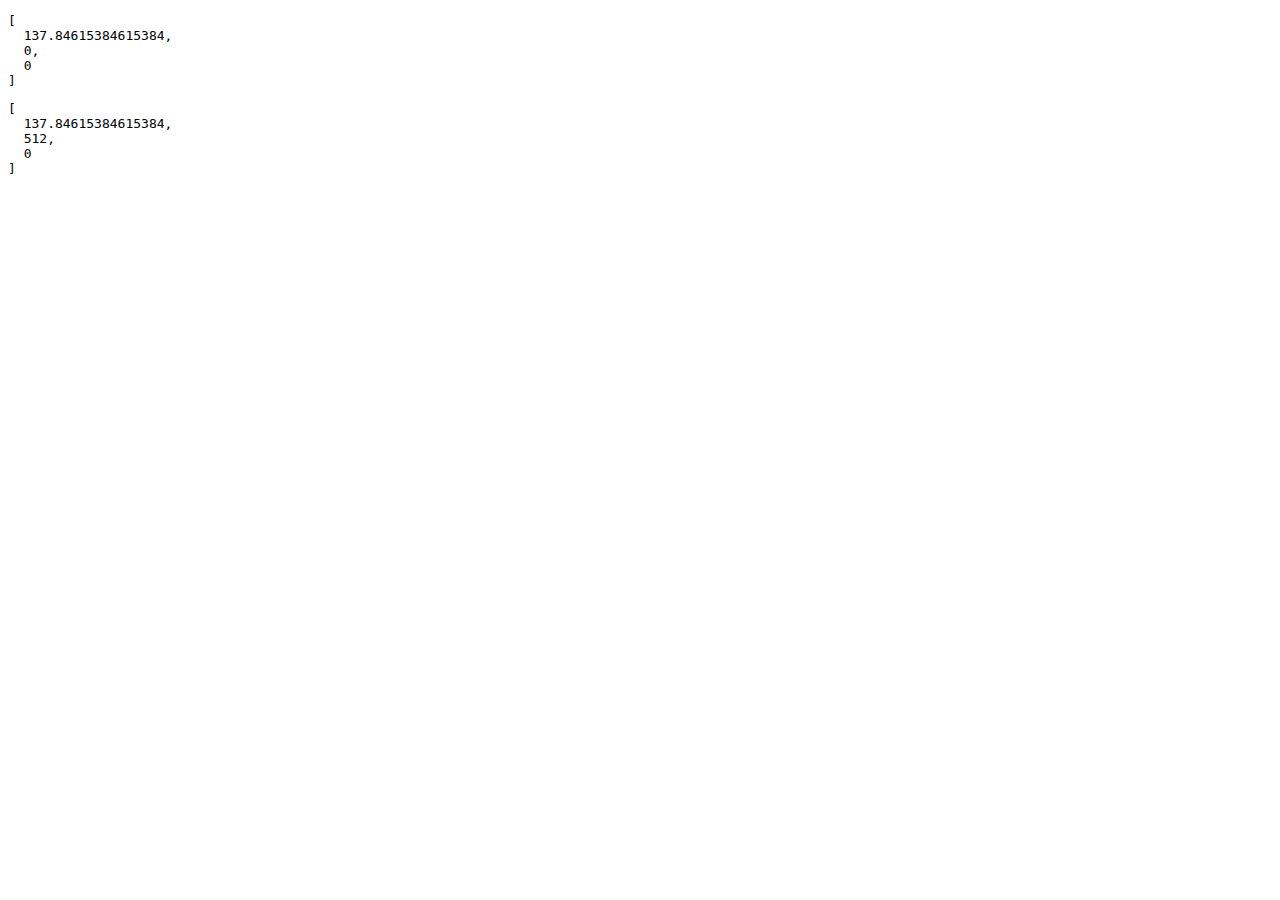
==== rcsTest/index.html @ c3010141 "add dicom rcs calculate" ====
<!DOCTYPE html>
<html>

<body>
  <div id="dropZone"></div>
</body>
<script src="../dicomParser.min.js"></script>
<script>
  function dumpDataSet(instance) {
    var json = JSON.stringify(instance, undefined, 2);
    return '<pre><code id="code" class="prettyprint">' + json + '</code></pre>';
  }

  function logToPage (instance) {
    document.getElementById('dropZone').innerHTML += dumpDataSet(instance);
  }

  function loadDICOM(fileName) {
    return new Promise((resolve, reject) => {
      var oReq = new XMLHttpRequest();
      oReq.open("GET", fileName, true);
      oReq.responseType = "arraybuffer";

      oReq.onload = function (oEvent) {
        var arrayBuffer = oReq.response; // Note: not oReq.responseText
        // console.log('result 1', arrayBuffer)
        if (arrayBuffer) {
          // var byteArray = new Uint8Array(arrayBuffer);
          // for (var i = 0; i < byteArray.byteLength; i++) {
          // // do something with each byte in the array
          // }
          var byteArray = new Uint8Array(arrayBuffer);
          var byteArray16 = new Uint16Array(arrayBuffer);
          var kb = byteArray.length / 1024;
          var mb = kb / 1024;
          var byteStr = mb > 1 ? mb.toFixed(3) + " MB" : kb.toFixed(0) + " KB";
          console.log('----------------------------------')
          console.log(byteArray)
          console.log(byteArray16)
          console.log('----------------------------------')
          // ----------------------------
          {
            var start = new Date().getTime();
            dataSet = dicomParser.parseDicom(byteArray);

            var options = {
              omitPrivateAttibutes: false,
              maxElementLength: 128
            };
            // console.log('toJS', dataSet)
            var instance = dicomParser.explicitDataSetToJS(dataSet, options);
            // console.log('instance', instance)
            resolve(instance)
            // Here we call dumpDataSet to recursively iterate through the DataSet and create an array
            // of strings of the contents.

            // var output = dumpDataSet(instance);

            // // Combine the array of strings into one string and add it to the DOM
            // document.getElementById('dropZone').innerHTML = output;
          }
          // ----------------------------
        }
      };
      oReq.send(null);
    })
  }

  function arrayStrToNumber(ary) {
    ary.forEach(function (value, i) {
      ary[i] = parseFloat(value)
    })
    return ary
  }

  // #1 從dicom tag中取出相對應的屬性 
  function FrameGeometry(instance) {

    return {
      FrameOfReferenceUID: instance['x00200052'],
      ImagePositionPatient: instance['x00200032'] ? arrayStrToNumber(instance['x00200032'].split('\\')) : undefined,  // 圖左上角座標
      ImageOrientationPatient: instance['x00200037'] ? arrayStrToNumber(instance['x00200037'].split('\\')) : undefined, // 圖 X,Y 方向向量
      PixelSpacing: instance['x00280030'] ? arrayStrToNumber(instance['x00280030'].split('\\')) : undefined, // 圖 X,Y 方向縮放倍率 (s1,s2)	
      Columns: instance['x00280011'], // 圖 Y 長度
      Rows: instance['x00280010'] // 圖 X 長度
    }
  }

  // #2 比對兩個 dicom 之間是否有關連
  function checkReferenceID(source, destination) {
    if (source.FrameOfReferenceUID !== destination.FrameOfReferenceUID) {
      return false
    }
    if (!source.ImageOrientationPatient || !destination.ImageOrientationPatient) {
      return false
    }
    if (JSON.stringify(source.ImageOrientationPatient) === JSON.stringify(destination.ImageOrientationPatient)) {
      return false
    }
    return true
  }

  // #3 計算平面法向量
  function normalVector(plane) {
    var vector = new Array(3)
    var v = plane.ImageOrientationPatient
    vector[0] = v[1] * v[5] - v[2] * v[4]
    vector[1] = v[2] * v[3] - v[0] * v[5]
    vector[2] = v[0] * v[4] - v[1] * v[3]
    return vector
  }

  // #4 計算有界平面四個頂點座標
  function vertices(plane) {
    var v0 = new Array(3),
      v1 = new Array(3),
      v2 = new Array(3),
      v3 = new Array(3),
      vr = new Array(3),
      vc = new Array(3)
    v0 = plane.ImagePositionPatient
    vr = [
      plane.ImageOrientationPatient[0],
      plane.ImageOrientationPatient[1],
      plane.ImageOrientationPatient[2]
    ]
    vc = [
      plane.ImageOrientationPatient[3],
      plane.ImageOrientationPatient[4],
      plane.ImageOrientationPatient[5]
    ]
    // v1 
    v0.forEach(function (value, index) {
      v1[index] = value + vr[index] * (plane.PixelSpacing[0] * plane.Rows)
    })
    // v2 
    v1.forEach(function (value, index) {
      v2[index] = value + vc[index] * (plane.PixelSpacing[1] * plane.Columns)
    })
    // v3 
    v0.forEach(function (value, index) {
      v3[index] = value + vc[index] * (plane.PixelSpacing[1] * plane.Columns)
    })
    return {
      topLeft: v0,
      topRight: v1,
      bottomRight: v2,
      bottomLeft: v3
    }
  }

  // #5 計算兩個向量內積
  function dotProduct(vector1, vector2) {
    var np
    np = vector1[0] * vector2[0]
    np += vector1[1] * vector2[1]
    np += vector1[2] * vector2[2]
    return np
  }

  // #6 計算來源plane1與目標plane2，相交在plane2邊界上的兩個點
  function intersectionLocalizer(plane1, plane2) {
    var nA, nB, nC, nD, nP, t;
    var points = [],
      v0 = new Array(3),
      v1 = new Array(3);
    nP = dotProduct(plane1.NormalVector, plane1.Vertices.topLeft)
    nA = dotProduct(plane1.NormalVector, plane2.Vertices.topLeft)
    nB = dotProduct(plane1.NormalVector, plane2.Vertices.topRight)
    nC = dotProduct(plane1.NormalVector, plane2.Vertices.bottomRight)
    nD = dotProduct(plane1.NormalVector, plane2.Vertices.bottomLeft)
    // line01
    if (Math.abs(nB - nA) > 0) {
      t = (nP - nA) / (nB - nA);
      v0 = plane2.Vertices.topLeft
      v1 = plane2.Vertices.topRight
      console.log('A',t,v0,v1)
      if (t > 0 && t <= 1) {
        var point = new Array(3)
        point[0] = v0[0] + t * (v1[0] - v0[0])
        point[1] = v0[1] + t * (v1[1] - v0[1])
        point[2] = v0[2] + t * (v1[2] - v0[2])
        points.push(point)
        point = null
        delete point
      }
    }
    // line12
    if (Math.abs(nC - nB) > 0) {
      console.log('B')
      t = (nP - nB) / (nC - nB);
      v0 = plane2.Vertices.topRight
      v1 = plane2.Vertices.bottomRight
      if (t > 0 && t <= 1) {
        var point = new Array(3)
        point[0] = v0[0] + t * (v1[0] - v0[0])
        point[1] = v0[1] + t * (v1[1] - v0[1])
        point[2] = v0[2] + t * (v1[2] - v0[2])
        points.push(point)
        point = null
        delete point
      }
    }
    // line23
    if (Math.abs(nD - nC) > 0) {
      t = (nP - nC) / (nD - nC);
      v0 = plane2.Vertices.bottomRight
      v1 = plane2.Vertices.bottomLeft
      console.log('C',t,v0,v1)
      if (t > 0 && t <= 1) {
        var point = new Array(3)
        point[0] = v0[0] + t * (v1[0] - v0[0])
        point[1] = v0[1] + t * (v1[1] - v0[1])
        point[2] = v0[2] + t * (v1[2] - v0[2])
        points.push(point)
        point = null
        delete point
      }
    }
    // line30
    if (Math.abs(nA - nD) > 0) {
      console.log('D')
      t = (nP - nD) / (nA - nD);
      v0 = plane2.Vertices.bottomLeft
      v1 = plane2.Vertices.topLeft
      if (t > 0 && t <= 1) {
        var point = new Array(3)
        point[0] = v0[0] + t * (v1[0] - v0[0])
        point[1] = v0[1] + t * (v1[1] - v0[1])
        point[2] = v0[2] + t * (v1[2] - v0[2])
        points.push(point)
        point = null
        delete point
      }
    }
    return points
  }

  // #7 計算plane旋轉到XY平面的角度，併計算point旋轉到 XY平面的對應點
  function rotateToXY (plane, point) {
    var vr = [
      plane.ImageOrientationPatient[0],
      plane.ImageOrientationPatient[1],
      plane.ImageOrientationPatient[2]
    ]
    // 投影XY 與 X 角度 (z軸旋轉)
    var l1 = Math.sqrt(vr[0] * vr[0] + vr[1] * vr[1])
    var theta1 = Math.acos(vr[0]/l1)
    // 投影XZ 與 X 角度 (y軸旋轉)
    var l2 = Math.sqrt(vr[0] * vr[0] + vr[2] * vr[2])
    var theta2 = Math.acos(vr[0]/l2)

    
    // ---------------------------------------

    // // y 轉
    // var x1 = (plane.Vertices.topRight[0] - plane.Vertices.topLeft[0]) * Math.cos(theta1) + (plane.Vertices.topRight[2] - plane.Vertices.topLeft[2]) * Math.sin(theta1)
    // var y1 = (plane.Vertices.topRight[1] - plane.Vertices.topLeft[1])
    // var z1 = (plane.Vertices.topRight[2] - plane.Vertices.topLeft[2]) * Math.cos(theta1) - (plane.Vertices.topRight[0] - plane.Vertices.topLeft[0]) * Math.sin(theta1)
    // // z 轉
    // var x2 = x1 * Math.cos(theta2) - y1 * Math.sin(theta2)
    // var y2 = x1 * Math.sin(theta2) + y1 * Math.cos(theta2)
    // var z2 = z1
    // console.log('O',vr[0],vr[1],vr[2])
    // console.log('P',x1,y1,z1)
    // console.log('Q',x2,y2,z2)
    // console.log('Q/*',x2/plane.PixelSpacing[0],y2/plane.PixelSpacing[1],z2)
    // console.log('row', plane.Rows)
    // console.log('rowScale', plane.PixelSpacing[0], plane.PixelSpacing[1])
    // console.log('xxx', plane.Rows * plane.PixelSpacing[0])
    // console.log('------------------------------------------')

    // // // --------------------------------------

    // // y 轉
    // var x1 = (plane.Vertices.bottomLeft[0] - plane.Vertices.topLeft[0]) * Math.cos(theta1) + (plane.Vertices.bottomLeft[2] - plane.Vertices.topLeft[2]) * Math.sin(theta1)
    // var y1 = (plane.Vertices.bottomLeft[1] - plane.Vertices.topLeft[1])
    // var z1 = (plane.Vertices.bottomLeft[2] - plane.Vertices.topLeft[2]) * Math.cos(theta1) - (plane.Vertices.bottomLeft[0] - plane.Vertices.topLeft[0]) * Math.sin(theta1)
    // // z 轉
    // var x2 = x1 * Math.cos(theta2) - y1 * Math.sin(theta2)
    // var y2 = x1 * Math.sin(theta2) + y1 * Math.cos(theta2)
    // var z2 = z1
    // console.log('O',vr[0],vr[1],vr[2])
    // console.log('P',x1,y1,z1)
    // console.log('Q',x2,y2,z2)
    // console.log('Q/*',x2/plane.PixelSpacing[0],y2/plane.PixelSpacing[1],z2)
    // console.log('row', plane.Rows)
    // console.log('rowScale', plane.PixelSpacing[0], plane.PixelSpacing[1])
    // console.log('xxx', plane.Rows * plane.PixelSpacing[0])
    // console.log('------------------------------------------')

    // --------------------------------------

    // y 轉
    var x1 = (point[0] - plane.Vertices.topLeft[0]) * Math.cos(theta1) + (point[2] - plane.Vertices.topLeft[2]) * Math.sin(theta1)
    var y1 = (point[1] - plane.Vertices.topLeft[1])
    var z1 = (point[2] - plane.Vertices.topLeft[2]) * Math.cos(theta1) - (point[0] - plane.Vertices.topLeft[0]) * Math.sin(theta1)
    // z 轉
    var x2 = x1 * Math.cos(theta2) - y1 * Math.sin(theta2)
    var y2 = x1 * Math.sin(theta2) + y1 * Math.cos(theta2)
    var z2 = z1
    // console.log('O',vr[0],vr[1],vr[2])
    // console.log('P',x1,y1,z1)
    // console.log('Q',x2,y2,z2)
    // console.log('Q/*',x2/plane.PixelSpacing[0],y2/plane.PixelSpacing[1],z2)
    // console.log('row', plane.Rows)
    // console.log('rowScale', plane.PixelSpacing[0], plane.PixelSpacing[1])
    // console.log('xxx', plane.Rows * plane.PixelSpacing[0])
    // return [x2, y2, z2]
    return [x2/plane.PixelSpacing[0], y2/plane.PixelSpacing[1], z2]
  }

  

  // #0 程式執行起點
  var plane1, plane2;
  loadDICOM('series01/IMG00001.dcm').then((instance) => {
    console.log('RRRRR--------', instance)
    console.log('RRRRR--------', instance['x7fe00010'])
    plane1 = FrameGeometry(instance)
    return loadDICOM('series02/IMG00001.dcm')
  }).then((instance) => {
    plane2 = FrameGeometry(instance)
    // console.log(plane1)
    // console.log(plane2)
    if (checkReferenceID(plane1, plane2)) {
      plane1.NormalVector = normalVector(plane1)
      plane2.NormalVector = normalVector(plane2)
      plane1.Vertices = vertices(plane1)
      plane2.Vertices = vertices(plane2)
      // console.log(plane1.Vertices, plane2.Vertices)
      var points = intersectionLocalizer(plane1, plane2)
      // console.log(points)
      // console.log('start', rotateToXY(plane2, points[0]))
      // console.log('end', rotateToXY(plane2, points[1]))
      
      logToPage(rotateToXY(plane2, points[0])) // start point
      logToPage(rotateToXY(plane2, points[1])) // end point
    }
  })
</script>

</html>
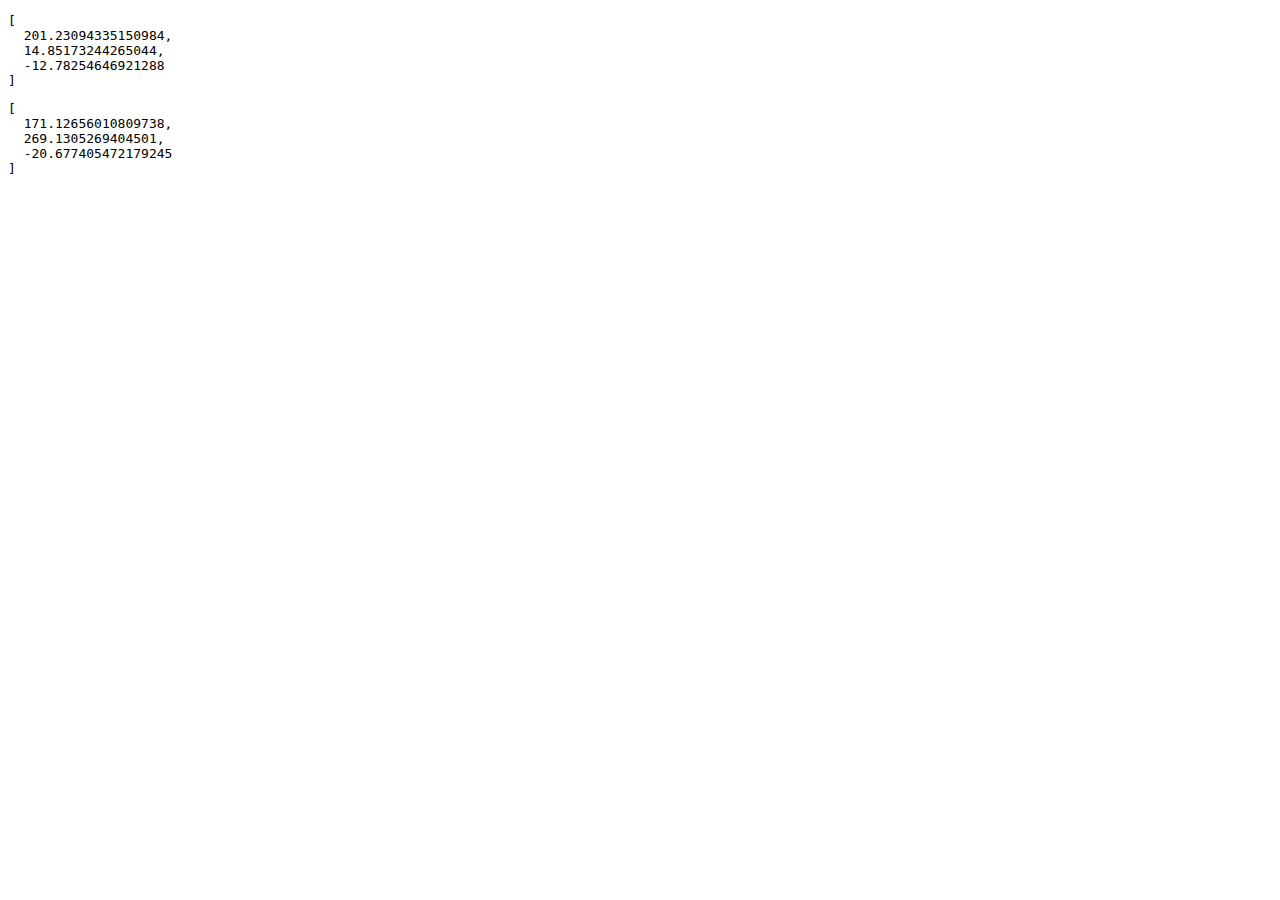
==== commit dbcc914b: "rcs" ====
--- a/rcsTest/index.html
+++ b/rcsTest/index.html
@@ -314,11 +314,13 @@
 
   // #0 程式執行起點
   var plane1, plane2;
-  loadDICOM('series01/IMG00001.dcm').then((instance) => {
+  loadDICOM('555.dcm').then((instance) => {
+  // loadDICOM('series01/IMG00001.dcm').then((instance) => {
     console.log('RRRRR--------', instance)
     console.log('RRRRR--------', instance['x7fe00010'])
     plane1 = FrameGeometry(instance)
-    return loadDICOM('series02/IMG00001.dcm')
+    // return loadDICOM('series02/IMG00001.dcm')
+    return loadDICOM('572.dcm')
   }).then((instance) => {
     plane2 = FrameGeometry(instance)
     // console.log(plane1)
